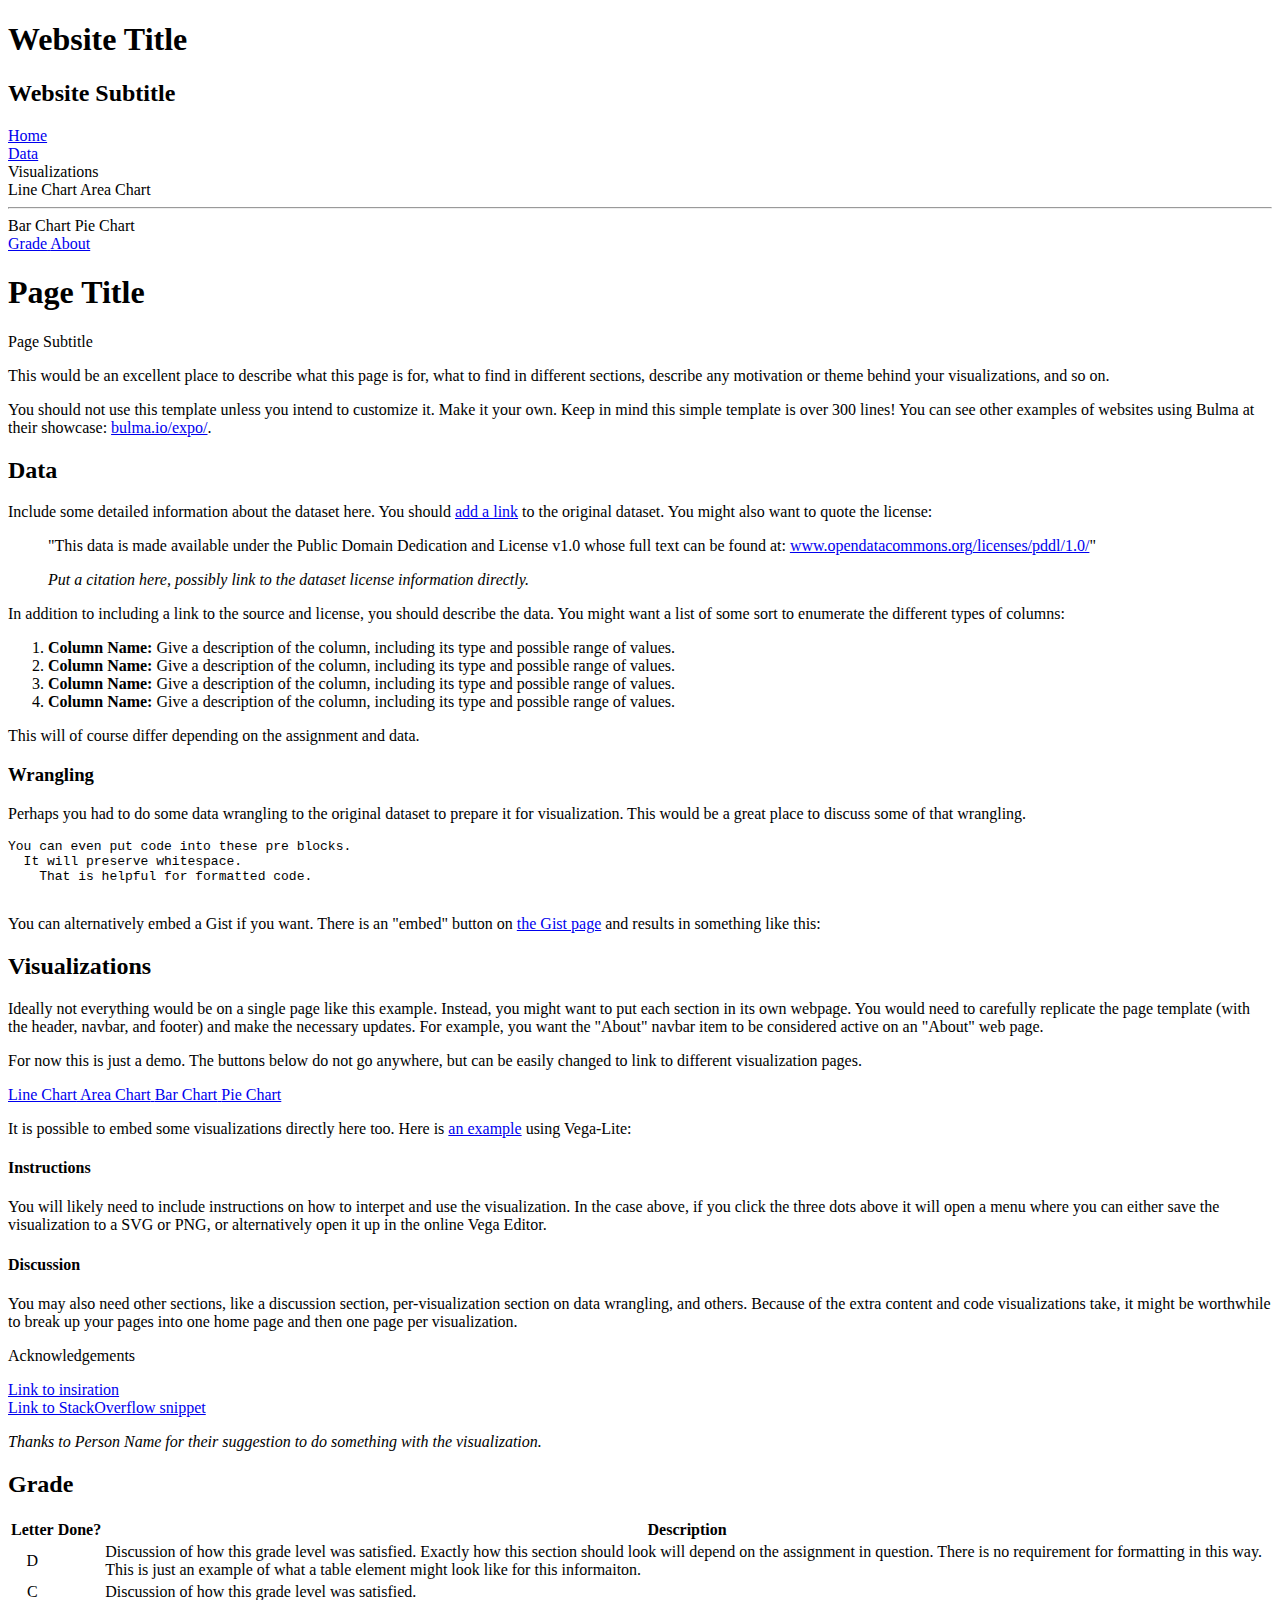
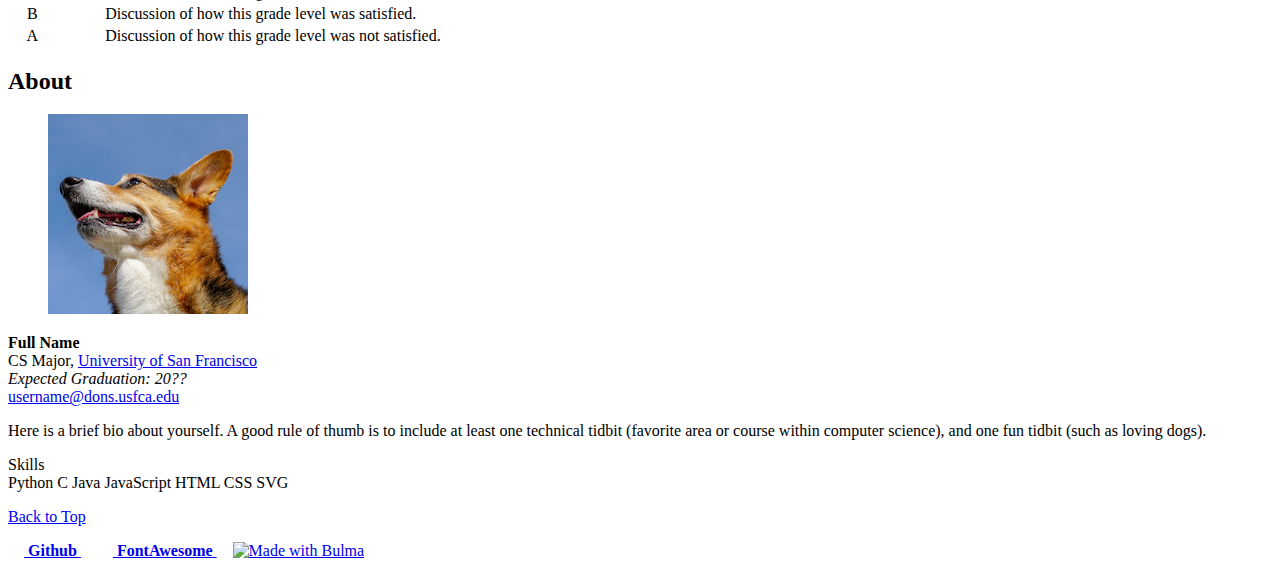
==== index.html @ facf8bdc "Initial commit" ====
<!DOCTYPE html>
<html>
  <head>
    <meta charset="utf-8">
    <meta name="viewport" content="width=device-width, initial-scale=1">

    <!-- TODO: Change title -->
    <title>Website Template</title>

    <!-- Load Bulma from CDN (consider saving it to repository instead) -->
    <!-- https://bulma.io/ -->
    <link rel="stylesheet" href="https://cdn.jsdelivr.net/npm/bulma@0.8.0/css/bulma.min.css">

    <!-- Load Font Awesome 5 (free) icons -->
    <script defer src="https://use.fontawesome.com/releases/v5.3.1/js/all.js"></script>
  </head>

  <body>

  <!-- Page header -->
  <!-- https://bulma.io/documentation/layout/hero/ -->
  <section class="hero is-primary is-bold">
    <div class="hero-body">
      <div class="container">
        <!-- TODO: Change title -->
        <h1 class="title">Website Title</h1>
        <!-- TODO: Change subtitle -->
        <h2 class="subtitle">Website Subtitle</h2>
      </div>
    </div>
  </section>
  <!-- End page header -->

  <!-- Page navigation -->
  <!-- https://bulma.io/documentation/components/navbar/ -->
  <nav class="navbar is-light" role="navigation" aria-label="main navigation">
    <div class="container">
      <div class="navbar-brand">
        <!-- TODO: Change link to repository homepage if needed -->
        <!-- TODO: Change which navbar-item is-active if needed -->
        <a class="navbar-item is-active" href="index.html">
          <span class="icon"><i class="fas fa-home"></i></span>
          <span>Home</span>
        </a>

        <a role="button" class="navbar-burger burger" aria-label="menu" aria-expanded="false" data-target="main-menu">
          <span aria-hidden="true"></span>
          <span aria-hidden="true"></span>
          <span aria-hidden="true"></span>
        </a>
      </div>

      <div id="main-menu" class="navbar-menu has-text-weight-medium">
        <!-- Left navbar items -->
        <div class="navbar-start">
          <a class="navbar-item" href="#data" title="Data">
            <span class="icon"><i class="fas fa-table"></i></span>
            <span>Data</span>
          </a>

          <!-- TODO: Modify or remove dropdown -->
          <div class="navbar-item has-dropdown is-hoverable">
            <a class="navbar-link">
              Visualizations
            </a>

            <div class="navbar-dropdown">
              <a class="navbar-item">
                <span class="icon"><i class="fas fa-chart-line"></i></span>
                <span>Line Chart</span>
              </a>
              <a class="navbar-item">
                <span class="icon"><i class="fas fa-chart-area"></i></span>
                <span>Area Chart</span>
              </a>

              <hr class="navbar-divider">

              <a class="navbar-item">
                <span class="icon"><i class="fas fa-chart-bar"></i></span>
                <span>Bar Chart</span>
              </a>
              <a class="navbar-item">
                <span class="icon"><i class="fas fa-chart-pie"></i></span>
                <span>Pie Chart</span>
              </a>
            </div>
          </div>
        </div>

        <!-- Right navbar items -->
        <div class="navbar-end">
          <!-- TODO: Update as needed -->
          <a class="navbar-item" href="#about" title="About">
            <span class="icon"><i class="fas fa-tasks"></i></span>
            <span>Grade</span>
          </a>

          <a class="navbar-item" href="#about" title="About">
            <span class="icon"><i class="fas fa-info-circle"></i></span>
            <span>About</span>
          </a>
        </div>
      </div>
    </div>
  </nav>
  <!-- End page navigation -->

  <section class="section">
    <div class="container">
      <!-- Begin page content -->
      <div class="content">
        <h1 class="title">
          <!-- TODO: Change page title -->
          Page Title
        </h1>
        <p class="subtitle">
          <!-- TODO: Change page subtitle -->
          Page Subtitle
        </p>

        <p>This would be an excellent place to describe what this page is for, what to find in different sections, describe any motivation or theme behind your visualizations, and so on.</p>

        <p>You should not use this template unless you intend to customize it. Make it your own. Keep in mind this simple template is over 300 lines! You can see other examples of websites using Bulma at their showcase: <a href="https://bulma.io/expo/">bulma.io/expo/</a>.</p>

        <h2 id="data">Data</h2>

        <p>Include some detailed information about the dataset here. You should <a href="#">add a link</a> to the original dataset. You might also want to quote the license:</p>

        <blockquote>
          <p>
            "This data is made available under the Public Domain Dedication and License v1.0 whose full text can be found at: <a href="http://www.opendatacommons.org/licenses/pddl/1.0/">www.opendatacommons.org/licenses/pddl/1.0/</a>"
          </p>
          <cite>Put a citation here, possibly link to the dataset license information directly.</cite>
        </blockquote>

        <p>In addition to including a link to the source and license, you should describe the data. You might want a list of some sort to enumerate the different types of columns:</p>

        <ol>
          <li><strong>Column Name:</strong> Give a description of the column, including its type and possible range of values.</li>

          <li><strong>Column Name:</strong> Give a description of the column, including its type and possible range of values.</li>

          <li><strong>Column Name:</strong> Give a description of the column, including its type and possible range of values.</li>

          <li><strong>Column Name:</strong> Give a description of the column, including its type and possible range of values.</li>
        </ol>

        <p>This will of course differ depending on the assignment and data.</p>

        <h3 id="wrangling">Wrangling</h3>

        <p>Perhaps you had to do some data wrangling to the original dataset to prepare it for visualization. This would be a great place to discuss some of that wrangling.

        <pre>
You can even put code into these pre blocks.
  It will preserve whitespace.
    That is helpful for formatted code.
        </pre>

        <p>You can alternatively embed a Gist if you want. There is an "embed" button on <a href="https://gist.github.com/octocat/6cad326836d38bd3a7ae">the Gist page</a> and results in something like this:</p>

        <script src="https://gist.github.com/octocat/6cad326836d38bd3a7ae.js"></script>

        <h2 id="visualizations">Visualizations</h2>

        <p>Ideally not everything would be on a single page like this example. Instead, you might want to put each section in its own webpage. You would need to carefully replicate the page template (with the header, navbar, and footer) and make the necessary updates. For example, you want the "About" navbar item to be considered active on an "About" web page.</p>

        <p>For now this is just a demo. The buttons below do not go anywhere, but can be easily changed to link to different visualization pages.</p>

        <p class="buttons">
          <a class="button is-large is-success" href="#">
            <span class="icon is-medium">
              <i class="fas fa-chart-line"></i>
            </span>
            <span>Line Chart</span>
          </a>

          <a class="button is-large is-primary" href="#">
            <span class="icon is-medium">
              <i class="fas fa-chart-area"></i>
            </span>
            <span>Area Chart</span>
          </a>

          <a class="button is-large is-info" href="#">
            <span class="icon is-medium">
              <i class="fas fa-chart-bar"></i>
            </span>
            <span>Bar Chart</span>
          </a>

          <a class="button is-large is-link" href="#">
            <span class="icon is-medium">
              <i class="fas fa-chart-pie"></i>
            </span>
            <span>Pie Chart</span>
          </a>
        </p>

        <!-- https://github.com/vega/vega-embed#basic-example -->
        <p>It is possible to embed some visualizations directly here too. Here is <a href="https://github.com/vega/vega-embed#basic-example">an example</a> using Vega-Lite:</p>

        <script src="https://cdn.jsdelivr.net/npm/vega@5.9.0"></script>
        <script src="https://cdn.jsdelivr.net/npm/vega-lite@4.0.2"></script>
        <script src="https://cdn.jsdelivr.net/npm/vega-embed@6.2.1"></script>

        <div id="vis"></div>

        <script type="text/javascript">
        var spec = "https://raw.githubusercontent.com/vega/vega/master/docs/examples/bar-chart.vg.json";
        vegaEmbed('#vis', spec).then(function(result) {
          // Access the Vega view instance (https://vega.github.io/vega/docs/api/view/) as result.view
        }).catch(console.error);
        </script>

        <h4>Instructions</h4>

        <p>You will likely need to include instructions on how to interpet and use the visualization. In the case above, if you click the three dots <i class="fas fa-ellipsis-h has-text-grey-light	"></i> above it will open a menu where you can either save the visualization to a SVG or PNG, or alternatively open it up in the online Vega Editor.</p>

        <h4>Discussion</h4>

        <p>You may also need other sections, like a discussion section, per-visualization section on data wrangling, and others. Because of the extra content and code visualizations take, it might be worthwhile to break up your pages into one home page and then one page per visualization.</p>

        <span class="heading">Acknowledgements</span>

        <p>
          <a href="#">Link to insiration</a><br/>
          <a href="#">Link to StackOverflow snippet</a>
        </p>

        <p class="is-6">
          <em>Thanks to Person Name for their suggestion to do something with the visualization.</em>
        </p>

        <h2 id="grade">Grade</h2>

        <!-- TODO: Remove custom style if no longer needed -->
        <style>
          table.grades tbody tr td:nth-child(1),
          table.grades tbody tr td:nth-child(2) {
            text-align: center;
          }
        </style>

        <!-- TODO: Change or remove table -->
        <!-- https://bulma.io/documentation/elements/table/ -->
        <table class="table is-hoverable is-bordered grades">
          <thead>
            <tr>
              <th>Letter</th>
              <th>Done?</th>
              <th>Description</th>
            </tr>
          </thead>

          <tbody>
            <tr>
              <td>D</td>
              <td><i class="has-text-success fas fa-check-circle"></i></td>
              <td>Discussion of how this grade level was satisfied. Exactly how this section should look will depend on the assignment in question. There is no requirement for formatting in this way. This is just an example of what a table element might look like for this informaiton.</td>
            </tr>

            <tr>
              <td>C</td>
              <td><i class="has-text-success fas fa-check-circle"></i></td>
              <td>Discussion of how this grade level was satisfied.</td>
            </tr>

            <tr>
              <td>B</td>
              <td><i class="has-text-warning far fa-check-circle"></i></td>
              <td>Discussion of how this grade level was satisfied.</td>
            </tr>

            <tr>
              <td>A</td>
              <td><i class="has-text-danger fas fa-times-circle"></i></td>
              <td>Discussion of how this grade level was not satisfied.</td>
            </tr>
          </tbody>

        </table>

        <h2 id="about">About</h2>

        <!-- Profile box -->
        <!-- https://bulma.io/documentation/layout/media-object/ -->
        <article class="media">
          <!-- TODO: Replace with profile photo -->
          <figure class="media-left">
            <p class="image is-128x128"><img class="is-rounded" src="profile.png"></p>
          </figure>

          <div class="media-content">
            <div class="content">
              <!-- TODO: Replace with contact information -->
              <p>
                <strong>Full Name</strong><br/>
                CS Major, <a href="https://www.usfca.edu/">University of San Francisco</a><br/>
                <em>Expected Graduation: 20??</em><br/>
                <i class="fas fa-envelope"></i> <a href="mailto:username@dons.usfca.edu">username@dons.usfca.edu</a>
              </p>

              <!-- TODO: Replace with brief biography -->
              <p>
                Here is a brief bio about yourself. A good rule of thumb is to include at least one technical tidbit (favorite area or course within computer science), and one fun tidbit (such as loving dogs).
              </p>

              <!-- TODO: Replace or remove tags -->
              <!-- https://bulma.io/documentation/elements/tag/ -->
              <div class="heading">Skills</div>

              <div class="tags">
                <span class="tag">Python</span>
                <span class="tag">C</span>
                <span class="tag">Java</span>
                <span class="tag">JavaScript</span>
                <span class="tag">HTML</span>
                <span class="tag">CSS</span>
                <span class="tag">SVG</span>
              </div>
            </div>
          </div>
        </article>
        <!-- End profile box -->

      </div>
      <!-- End page content -->
    </div>
  </section>

  <!-- Page footer -->
  <!-- https://bulma.io/documentation/layout/footer/ -->
  <footer class="footer">
    <div class="content has-text-centered is-size-7">
      <p>
        <a href="#top">
          <span class="fas fa-arrow-up"></span>
          <span class="has-text-weight-medium">Back to Top</span>
        </a>
      </p>

      <p>
        <!-- TODO: Change to link to your Github repository -->
        <a href="https://github.com/usf-cs360-spring2020/template-bulma" class="button is-small" style="padding-left: 1em; padding-right: 1em;">
          <i class="fab fa-github-alt"></i>&nbsp;<strong>Github</strong>
        </a>

        <a href="https://fontawesome.com/" class="button is-small" style="padding-left: 1em; padding-right: 1em;">
          <i class="fab fa-font-awesome"></i>&nbsp;<strong>FontAwesome</strong>
        </a>

        <a href="https://bulma.io" class="button is-small">
          <img src="https://bulma.io/images/made-with-bulma--semiblack.png" alt="Made with Bulma" width="128" height="24">
        </a>
      </p>
    </div>
  </footer>
  <!-- End page footer -->

  <!-- Mobile menu responsiveness -->
  <!-- https://bulma.io/documentation/components/navbar/ -->
  <script>
  document.addEventListener('DOMContentLoaded', () => {
    const $navbarBurgers = Array.prototype.slice.call(document.querySelectorAll('.navbar-burger'), 0);

    if ($navbarBurgers.length > 0) {
      $navbarBurgers.forEach( el => {
        el.addEventListener('click', () => {
          const target = el.dataset.target;
          const $target = document.getElementById(target);
          el.classList.toggle('is-active');
          $target.classList.toggle('is-active');
        });
      });
    }
  });
  </script>
  <!-- End mobile menu responsiveness -->
  </body>

</html>
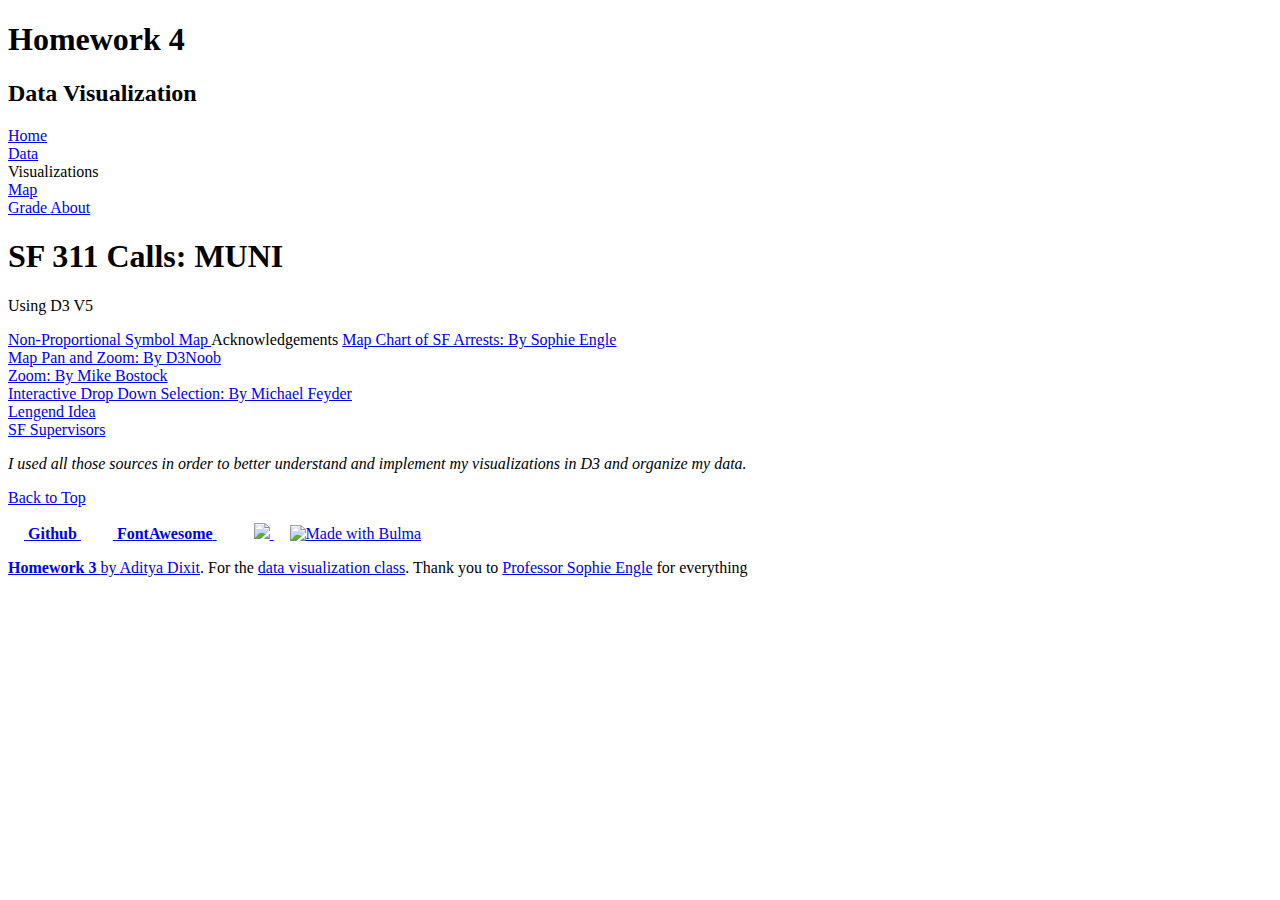
==== commit a9d717d0: "initial template" ====
--- a/index.html
+++ b/index.html
@@ -4,380 +4,76 @@
     <meta charset="utf-8">
     <meta name="viewport" content="width=device-width, initial-scale=1">
 
-    <!-- TODO: Change title -->
-    <title>Website Template</title>
+    <title>Homework 4</title>
 
     <!-- Load Bulma from CDN (consider saving it to repository instead) -->
     <!-- https://bulma.io/ -->
-    <link rel="stylesheet" href="https://cdn.jsdelivr.net/npm/bulma@0.8.0/css/bulma.min.css">
+    <link rel="stylesheet" href="https://jenil.github.io/bulmaswatch/journal/bulmaswatch.min.css">
 
     <!-- Load Font Awesome 5 (free) icons -->
+
+    <script src="https://code.jquery.com/jquery-1.10.2.js"></script>
+
+
     <script defer src="https://use.fontawesome.com/releases/v5.3.1/js/all.js"></script>
   </head>
 
   <body>
 
-  <!-- Page header -->
-  <!-- https://bulma.io/documentation/layout/hero/ -->
-  <section class="hero is-primary is-bold">
-    <div class="hero-body">
-      <div class="container">
-        <!-- TODO: Change title -->
-        <h1 class="title">Website Title</h1>
-        <!-- TODO: Change subtitle -->
-        <h2 class="subtitle">Website Subtitle</h2>
-      </div>
-    </div>
-  </section>
-  <!-- End page header -->
-
-  <!-- Page navigation -->
-  <!-- https://bulma.io/documentation/components/navbar/ -->
-  <nav class="navbar is-light" role="navigation" aria-label="main navigation">
-    <div class="container">
-      <div class="navbar-brand">
-        <!-- TODO: Change link to repository homepage if needed -->
-        <!-- TODO: Change which navbar-item is-active if needed -->
-        <a class="navbar-item is-active" href="index.html">
-          <span class="icon"><i class="fas fa-home"></i></span>
-          <span>Home</span>
-        </a>
-
-        <a role="button" class="navbar-burger burger" aria-label="menu" aria-expanded="false" data-target="main-menu">
-          <span aria-hidden="true"></span>
-          <span aria-hidden="true"></span>
-          <span aria-hidden="true"></span>
-        </a>
-      </div>
-
-      <div id="main-menu" class="navbar-menu has-text-weight-medium">
-        <!-- Left navbar items -->
-        <div class="navbar-start">
-          <a class="navbar-item" href="#data" title="Data">
-            <span class="icon"><i class="fas fa-table"></i></span>
-            <span>Data</span>
-          </a>
-
-          <!-- TODO: Modify or remove dropdown -->
-          <div class="navbar-item has-dropdown is-hoverable">
-            <a class="navbar-link">
-              Visualizations
-            </a>
-
-            <div class="navbar-dropdown">
-              <a class="navbar-item">
-                <span class="icon"><i class="fas fa-chart-line"></i></span>
-                <span>Line Chart</span>
-              </a>
-              <a class="navbar-item">
-                <span class="icon"><i class="fas fa-chart-area"></i></span>
-                <span>Area Chart</span>
-              </a>
-
-              <hr class="navbar-divider">
-
-              <a class="navbar-item">
-                <span class="icon"><i class="fas fa-chart-bar"></i></span>
-                <span>Bar Chart</span>
-              </a>
-              <a class="navbar-item">
-                <span class="icon"><i class="fas fa-chart-pie"></i></span>
-                <span>Pie Chart</span>
-              </a>
-            </div>
-          </div>
-        </div>
-
-        <!-- Right navbar items -->
-        <div class="navbar-end">
-          <!-- TODO: Update as needed -->
-          <a class="navbar-item" href="#about" title="About">
-            <span class="icon"><i class="fas fa-tasks"></i></span>
-            <span>Grade</span>
-          </a>
-
-          <a class="navbar-item" href="#about" title="About">
-            <span class="icon"><i class="fas fa-info-circle"></i></span>
-            <span>About</span>
-          </a>
-        </div>
-      </div>
-    </div>
-  </nav>
-  <!-- End page navigation -->
+  <div id="navigation">
+  </div>
+  <script>
+  $(function(){
+    $("#navigation").load("navbar.html");
+  });
+  </script>
 
   <section class="section">
     <div class="container">
       <!-- Begin page content -->
       <div class="content">
         <h1 class="title">
-          <!-- TODO: Change page title -->
-          Page Title
+          SF 311 Calls: MUNI
         </h1>
         <p class="subtitle">
-          <!-- TODO: Change page subtitle -->
-          Page Subtitle
+         Using D3 V5 </p>
+
+        <a class="button is-large is-primary" href="https://usf-cs360-spring2020.github.io/homework3-adityanz/chart.html">
+            <span class="icon is-medium">
+              <i class="fas fa-map"></i>
+            </span>
+            <span>Non-Proportional Symbol Map</span>
+          </a>
+        <span class="heading">Acknowledgements</span>
+
+        <p2>
+          <a href="https://vizhub.com/sjengle/ddee531e7a414d97a059d751507e0f41"> Map Chart of SF Arrests: By Sophie Engle</a><br/>
+          <a href="https://bl.ocks.org/d3noob/e549dc220052ac8214b9db6ce47d2a61">Map Pan and Zoom: By D3Noob </a><br/>
+          <a href="https://observablehq.com/@d3/zoom-svg-rescaled?collection=@d3/d3-zoom">Zoom: By Mike Bostock </a><br/>
+          <a href="http://bl.ocks.org/feyderm/e6cab5931755897c2eb377ccbf9fdf18">Interactive Drop Down Selection: By Michael Feyder </a><br/>
+          <a href="https://www.d3-graph-gallery.com/graph/custom_legend.html">Lengend Idea</a><br/>
+          <a href="https://sfbos.org/inauguration">SF Supervisors</a><br/>
+        </p2>
+
+        <p class="is-6">
+          <em>I used all those sources in order to better understand and implement my visualizations in D3 and organize my data.</em>
         </p>
 
-        <p>This would be an excellent place to describe what this page is for, what to find in different sections, describe any motivation or theme behind your visualizations, and so on.</p>
-
-        <p>You should not use this template unless you intend to customize it. Make it your own. Keep in mind this simple template is over 300 lines! You can see other examples of websites using Bulma at their showcase: <a href="https://bulma.io/expo/">bulma.io/expo/</a>.</p>
-
-        <h2 id="data">Data</h2>
-
-        <p>Include some detailed information about the dataset here. You should <a href="#">add a link</a> to the original dataset. You might also want to quote the license:</p>
-
-        <blockquote>
-          <p>
-            "This data is made available under the Public Domain Dedication and License v1.0 whose full text can be found at: <a href="http://www.opendatacommons.org/licenses/pddl/1.0/">www.opendatacommons.org/licenses/pddl/1.0/</a>"
-          </p>
-          <cite>Put a citation here, possibly link to the dataset license information directly.</cite>
-        </blockquote>
-
-        <p>In addition to including a link to the source and license, you should describe the data. You might want a list of some sort to enumerate the different types of columns:</p>
-
-        <ol>
-          <li><strong>Column Name:</strong> Give a description of the column, including its type and possible range of values.</li>
-
-          <li><strong>Column Name:</strong> Give a description of the column, including its type and possible range of values.</li>
-
-          <li><strong>Column Name:</strong> Give a description of the column, including its type and possible range of values.</li>
-
-          <li><strong>Column Name:</strong> Give a description of the column, including its type and possible range of values.</li>
-        </ol>
-
-        <p>This will of course differ depending on the assignment and data.</p>
-
-        <h3 id="wrangling">Wrangling</h3>
-
-        <p>Perhaps you had to do some data wrangling to the original dataset to prepare it for visualization. This would be a great place to discuss some of that wrangling.
-
-        <pre>
-You can even put code into these pre blocks.
-  It will preserve whitespace.
-    That is helpful for formatted code.
-        </pre>
-
-        <p>You can alternatively embed a Gist if you want. There is an "embed" button on <a href="https://gist.github.com/octocat/6cad326836d38bd3a7ae">the Gist page</a> and results in something like this:</p>
-
-        <script src="https://gist.github.com/octocat/6cad326836d38bd3a7ae.js"></script>
-
-        <h2 id="visualizations">Visualizations</h2>
-
-        <p>Ideally not everything would be on a single page like this example. Instead, you might want to put each section in its own webpage. You would need to carefully replicate the page template (with the header, navbar, and footer) and make the necessary updates. For example, you want the "About" navbar item to be considered active on an "About" web page.</p>
-
-        <p>For now this is just a demo. The buttons below do not go anywhere, but can be easily changed to link to different visualization pages.</p>
-
-        <p class="buttons">
-          <a class="button is-large is-success" href="#">
-            <span class="icon is-medium">
-              <i class="fas fa-chart-line"></i>
-            </span>
-            <span>Line Chart</span>
-          </a>
-
-          <a class="button is-large is-primary" href="#">
-            <span class="icon is-medium">
-              <i class="fas fa-chart-area"></i>
-            </span>
-            <span>Area Chart</span>
-          </a>
-
-          <a class="button is-large is-info" href="#">
-            <span class="icon is-medium">
-              <i class="fas fa-chart-bar"></i>
-            </span>
-            <span>Bar Chart</span>
-          </a>
-
-          <a class="button is-large is-link" href="#">
-            <span class="icon is-medium">
-              <i class="fas fa-chart-pie"></i>
-            </span>
-            <span>Pie Chart</span>
-          </a>
-        </p>
-
-        <!-- https://github.com/vega/vega-embed#basic-example -->
-        <p>It is possible to embed some visualizations directly here too. Here is <a href="https://github.com/vega/vega-embed#basic-example">an example</a> using Vega-Lite:</p>
-
-        <script src="https://cdn.jsdelivr.net/npm/vega@5.9.0"></script>
-        <script src="https://cdn.jsdelivr.net/npm/vega-lite@4.0.2"></script>
-        <script src="https://cdn.jsdelivr.net/npm/vega-embed@6.2.1"></script>
-
-        <div id="vis"></div>
-
-        <script type="text/javascript">
-        var spec = "https://raw.githubusercontent.com/vega/vega/master/docs/examples/bar-chart.vg.json";
-        vegaEmbed('#vis', spec).then(function(result) {
-          // Access the Vega view instance (https://vega.github.io/vega/docs/api/view/) as result.view
-        }).catch(console.error);
-        </script>
-
-        <h4>Instructions</h4>
-
-        <p>You will likely need to include instructions on how to interpet and use the visualization. In the case above, if you click the three dots <i class="fas fa-ellipsis-h has-text-grey-light	"></i> above it will open a menu where you can either save the visualization to a SVG or PNG, or alternatively open it up in the online Vega Editor.</p>
-
-        <h4>Discussion</h4>
-
-        <p>You may also need other sections, like a discussion section, per-visualization section on data wrangling, and others. Because of the extra content and code visualizations take, it might be worthwhile to break up your pages into one home page and then one page per visualization.</p>
-
-        <span class="heading">Acknowledgements</span>
-
-        <p>
-          <a href="#">Link to insiration</a><br/>
-          <a href="#">Link to StackOverflow snippet</a>
-        </p>
-
-        <p class="is-6">
-          <em>Thanks to Person Name for their suggestion to do something with the visualization.</em>
-        </p>
-
-        <h2 id="grade">Grade</h2>
-
-        <!-- TODO: Remove custom style if no longer needed -->
-        <style>
-          table.grades tbody tr td:nth-child(1),
-          table.grades tbody tr td:nth-child(2) {
-            text-align: center;
-          }
-        </style>
-
-        <!-- TODO: Change or remove table -->
-        <!-- https://bulma.io/documentation/elements/table/ -->
-        <table class="table is-hoverable is-bordered grades">
-          <thead>
-            <tr>
-              <th>Letter</th>
-              <th>Done?</th>
-              <th>Description</th>
-            </tr>
-          </thead>
-
-          <tbody>
-            <tr>
-              <td>D</td>
-              <td><i class="has-text-success fas fa-check-circle"></i></td>
-              <td>Discussion of how this grade level was satisfied. Exactly how this section should look will depend on the assignment in question. There is no requirement for formatting in this way. This is just an example of what a table element might look like for this informaiton.</td>
-            </tr>
-
-            <tr>
-              <td>C</td>
-              <td><i class="has-text-success fas fa-check-circle"></i></td>
-              <td>Discussion of how this grade level was satisfied.</td>
-            </tr>
-
-            <tr>
-              <td>B</td>
-              <td><i class="has-text-warning far fa-check-circle"></i></td>
-              <td>Discussion of how this grade level was satisfied.</td>
-            </tr>
-
-            <tr>
-              <td>A</td>
-              <td><i class="has-text-danger fas fa-times-circle"></i></td>
-              <td>Discussion of how this grade level was not satisfied.</td>
-            </tr>
-          </tbody>
-
-        </table>
-
-        <h2 id="about">About</h2>
-
-        <!-- Profile box -->
-        <!-- https://bulma.io/documentation/layout/media-object/ -->
-        <article class="media">
-          <!-- TODO: Replace with profile photo -->
-          <figure class="media-left">
-            <p class="image is-128x128"><img class="is-rounded" src="profile.png"></p>
-          </figure>
-
-          <div class="media-content">
-            <div class="content">
-              <!-- TODO: Replace with contact information -->
-              <p>
-                <strong>Full Name</strong><br/>
-                CS Major, <a href="https://www.usfca.edu/">University of San Francisco</a><br/>
-                <em>Expected Graduation: 20??</em><br/>
-                <i class="fas fa-envelope"></i> <a href="mailto:username@dons.usfca.edu">username@dons.usfca.edu</a>
-              </p>
-
-              <!-- TODO: Replace with brief biography -->
-              <p>
-                Here is a brief bio about yourself. A good rule of thumb is to include at least one technical tidbit (favorite area or course within computer science), and one fun tidbit (such as loving dogs).
-              </p>
-
-              <!-- TODO: Replace or remove tags -->
-              <!-- https://bulma.io/documentation/elements/tag/ -->
-              <div class="heading">Skills</div>
-
-              <div class="tags">
-                <span class="tag">Python</span>
-                <span class="tag">C</span>
-                <span class="tag">Java</span>
-                <span class="tag">JavaScript</span>
-                <span class="tag">HTML</span>
-                <span class="tag">CSS</span>
-                <span class="tag">SVG</span>
-              </div>
-            </div>
-          </div>
-        </article>
-        <!-- End profile box -->
 
       </div>
       <!-- End page content -->
     </div>
   </section>
 
-  <!-- Page footer -->
-  <!-- https://bulma.io/documentation/layout/footer/ -->
-  <footer class="footer">
-    <div class="content has-text-centered is-size-7">
-      <p>
-        <a href="#top">
-          <span class="fas fa-arrow-up"></span>
-          <span class="has-text-weight-medium">Back to Top</span>
-        </a>
-      </p>
 
-      <p>
-        <!-- TODO: Change to link to your Github repository -->
-        <a href="https://github.com/usf-cs360-spring2020/template-bulma" class="button is-small" style="padding-left: 1em; padding-right: 1em;">
-          <i class="fab fa-github-alt"></i>&nbsp;<strong>Github</strong>
-        </a>
+    <div id="footer">
+    </div>
+    <script>
+    $(function(){
+      $("#footer").load("footer.html");
+    });
+    </script>
 
-        <a href="https://fontawesome.com/" class="button is-small" style="padding-left: 1em; padding-right: 1em;">
-          <i class="fab fa-font-awesome"></i>&nbsp;<strong>FontAwesome</strong>
-        </a>
 
-        <a href="https://bulma.io" class="button is-small">
-          <img src="https://bulma.io/images/made-with-bulma--semiblack.png" alt="Made with Bulma" width="128" height="24">
-        </a>
-      </p>
-    </div>
-  </footer>
-  <!-- End page footer -->
-
-  <!-- Mobile menu responsiveness -->
-  <!-- https://bulma.io/documentation/components/navbar/ -->
-  <script>
-  document.addEventListener('DOMContentLoaded', () => {
-    const $navbarBurgers = Array.prototype.slice.call(document.querySelectorAll('.navbar-burger'), 0);
-
-    if ($navbarBurgers.length > 0) {
-      $navbarBurgers.forEach( el => {
-        el.addEventListener('click', () => {
-          const target = el.dataset.target;
-          const $target = document.getElementById(target);
-          el.classList.toggle('is-active');
-          $target.classList.toggle('is-active');
-        });
-      });
-    }
-  });
-  </script>
-  <!-- End mobile menu responsiveness -->
-  </body>
 
 </html>
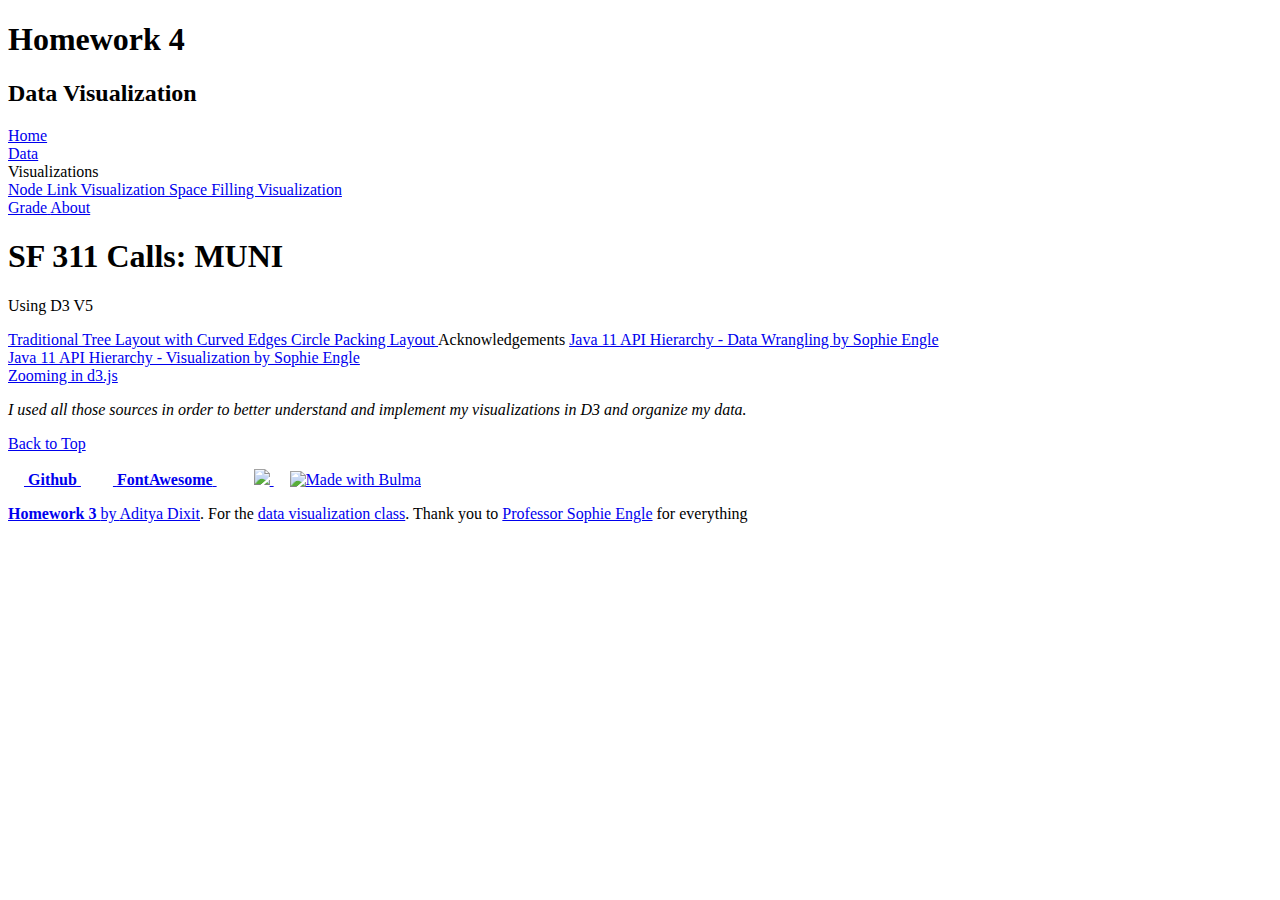
==== commit 4fad1d15: "updates" ====
--- a/index.html
+++ b/index.html
@@ -38,21 +38,25 @@
         <p class="subtitle">
          Using D3 V5 </p>
 
-        <a class="button is-large is-primary" href="https://usf-cs360-spring2020.github.io/homework3-adityanz/chart.html">
+        <a class="button is-large is-primary" href="https://usf-cs360-spring2020.github.io/homework4-adityanz/node.html">
             <span class="icon is-medium">
-              <i class="fas fa-map"></i>
+              <i class="fas fa-project-diagram"></i>
             </span>
-            <span>Non-Proportional Symbol Map</span>
+            <span>Traditional Tree Layout with Curved Edges</span>
           </a>
+
+          <a class="button is-large is-primary" href="https://usf-cs360-spring2020.github.io/homework4-adityanz/spacefilling.html">
+              <span class="icon is-medium">
+                <i class="fas fa-project-diagram"></i>
+              </span>
+              <span>Circle Packing Layout</span>
+            </a>
         <span class="heading">Acknowledgements</span>
 
         <p2>
-          <a href="https://vizhub.com/sjengle/ddee531e7a414d97a059d751507e0f41"> Map Chart of SF Arrests: By Sophie Engle</a><br/>
-          <a href="https://bl.ocks.org/d3noob/e549dc220052ac8214b9db6ce47d2a61">Map Pan and Zoom: By D3Noob </a><br/>
-          <a href="https://observablehq.com/@d3/zoom-svg-rescaled?collection=@d3/d3-zoom">Zoom: By Mike Bostock </a><br/>
-          <a href="http://bl.ocks.org/feyderm/e6cab5931755897c2eb377ccbf9fdf18">Interactive Drop Down Selection: By Michael Feyder </a><br/>
-          <a href="https://www.d3-graph-gallery.com/graph/custom_legend.html">Lengend Idea</a><br/>
-          <a href="https://sfbos.org/inauguration">SF Supervisors</a><br/>
+          <a href="https://observablehq.com/@sjengle/java-11-api-hierarchy-data-wrangling"> Java 11 API Hierarchy - Data Wrangling by Sophie Engle</a><br/>
+          <a href="https://observablehq.com/@sjengle/java-11-api-hierarchy-visualization">Java 11 API Hierarchy - Visualization by Sophie Engle </a><br/>
+          <a href="https://www.d3-graph-gallery.com/graph/interactivity_zoom.html">Zooming in d3.js </a><br/>
         </p2>
 
         <p class="is-6">
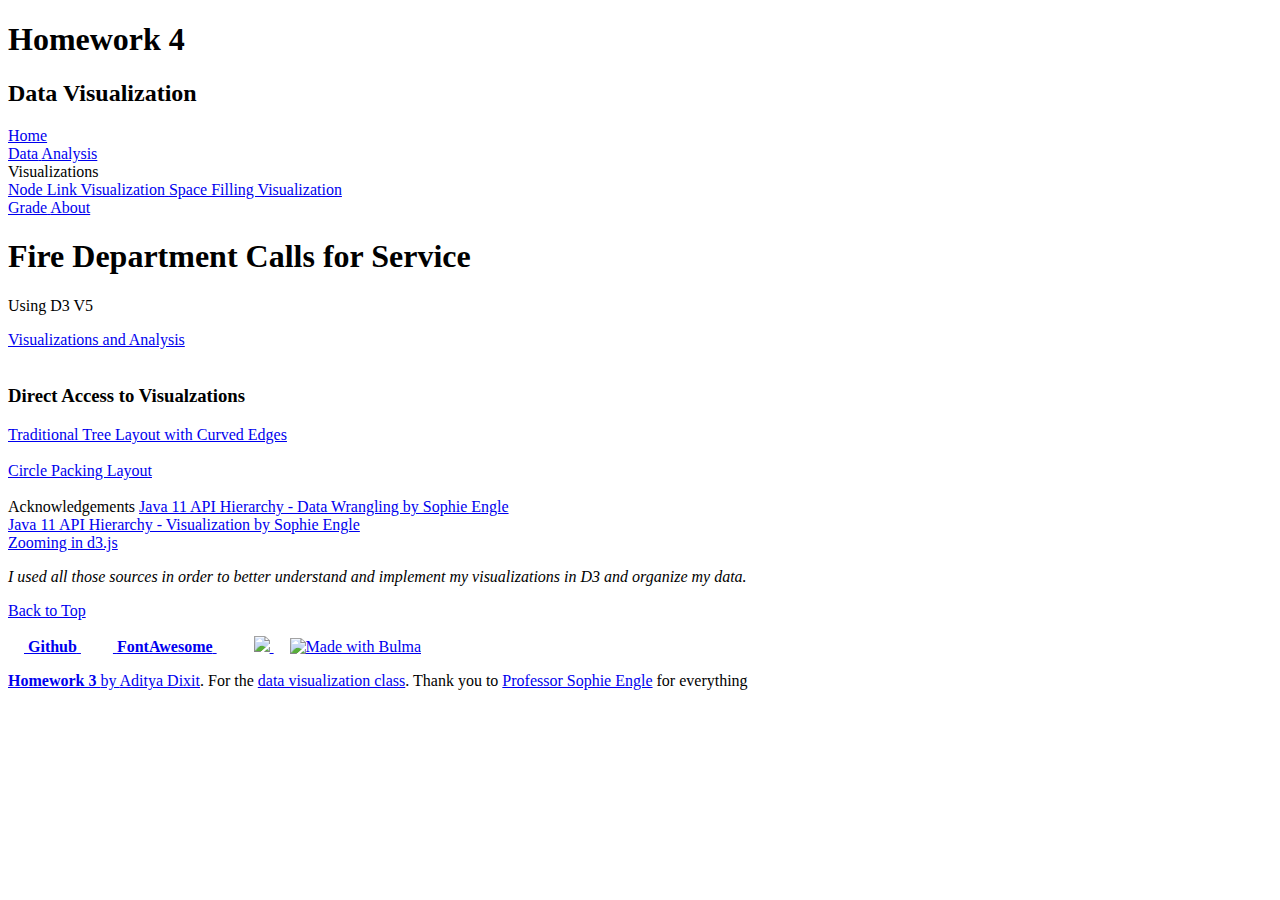
==== commit 6be9980c: "nearly there" ====
--- a/index.html
+++ b/index.html
@@ -33,24 +33,42 @@
       <!-- Begin page content -->
       <div class="content">
         <h1 class="title">
-          SF 311 Calls: MUNI
+          Fire Department Calls for Service
         </h1>
         <p class="subtitle">
          Using D3 V5 </p>
 
-        <a class="button is-large is-primary" href="https://usf-cs360-spring2020.github.io/homework4-adityanz/node.html">
+         <a class="button is-large is-primary is-focused" href="https://usf-cs360-spring2020.github.io/homework4-adityanz/chart.html">
+             <span class="icon is-medium">
+               <i class="fas fa-pen-alt"></i>
+             </span>
+             <span>Visualizations and Analysis</span>
+           </a>
+
+
+         <br> </br>
+
+         <h3 class="title">
+          Direct Access to Visualzations
+        </h3>
+        <a class="button is-large is-warning is-focused" href="https://usf-cs360-spring2020.github.io/homework4-adityanz/node.html">
             <span class="icon is-medium">
               <i class="fas fa-project-diagram"></i>
             </span>
             <span>Traditional Tree Layout with Curved Edges</span>
           </a>
 
-          <a class="button is-large is-primary" href="https://usf-cs360-spring2020.github.io/homework4-adityanz/spacefilling.html">
+          <br> </br>
+          <a class="button is-large is-success is-focused" href="https://usf-cs360-spring2020.github.io/homework4-adityanz/spacefilling.html">
               <span class="icon is-medium">
-                <i class="fas fa-project-diagram"></i>
+                <i class="far fa-circle"></i>
               </span>
               <span>Circle Packing Layout</span>
             </a>
+
+            <br> </br>
+
+
         <span class="heading">Acknowledgements</span>
 
         <p2>
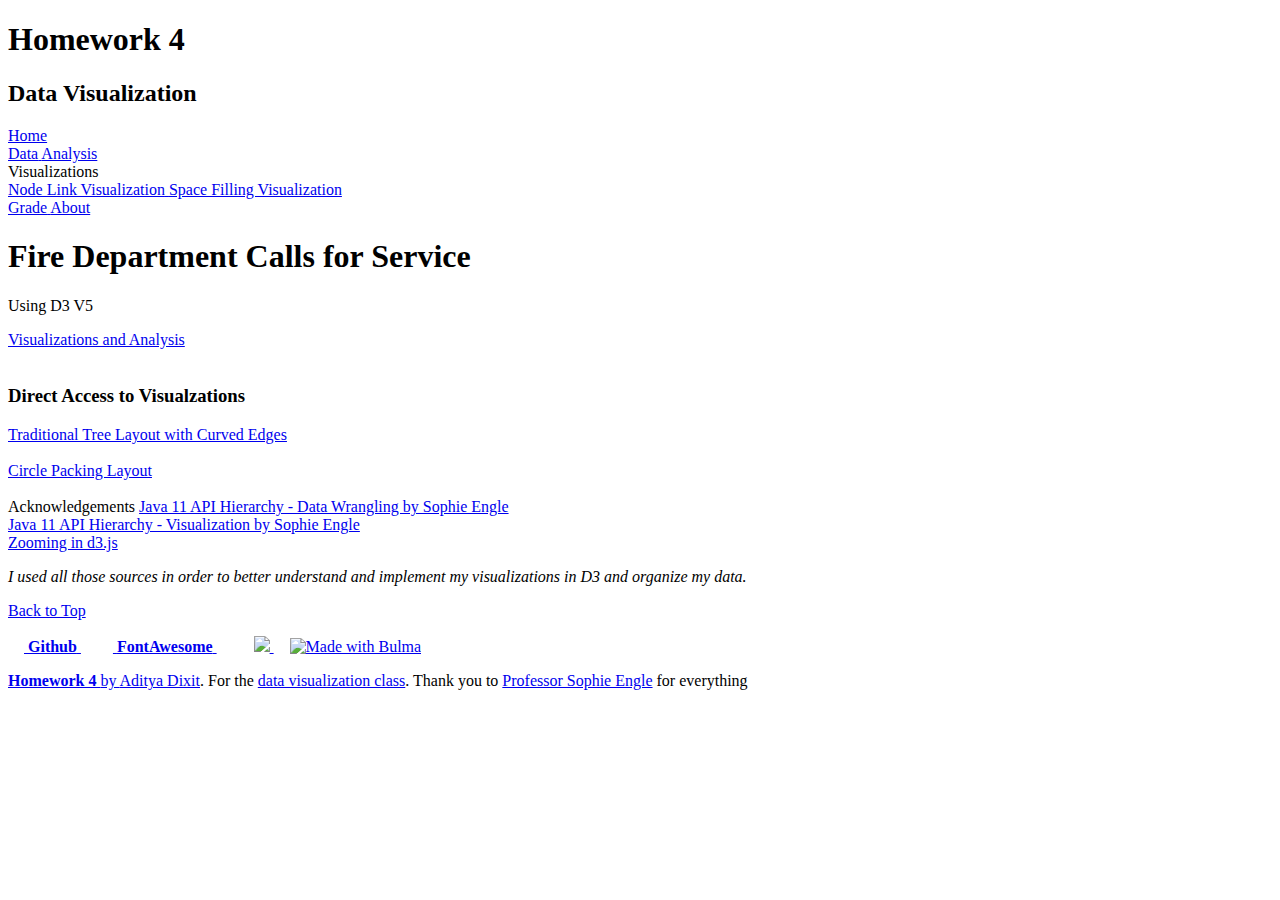
==== commit a6b79abf: "final final" ====
--- a/index.html
+++ b/index.html
@@ -51,7 +51,7 @@
          <h3 class="title">
           Direct Access to Visualzations
         </h3>
-        <a class="button is-large is-warning is-focused" href="https://usf-cs360-spring2020.github.io/homework4-adityanz/node.html">
+        <a class="button is-large is-warning is-focused" href="https://usf-cs360-spring2020.github.io/homework4-adityanz/node_nav.html">
             <span class="icon is-medium">
               <i class="fas fa-project-diagram"></i>
             </span>
@@ -59,7 +59,7 @@
           </a>
 
           <br> </br>
-          <a class="button is-large is-success is-focused" href="https://usf-cs360-spring2020.github.io/homework4-adityanz/spacefilling.html">
+          <a class="button is-large is-success is-focused" href="https://usf-cs360-spring2020.github.io/homework4-adityanz/spacefilling_nav.html">
               <span class="icon is-medium">
                 <i class="far fa-circle"></i>
               </span>
